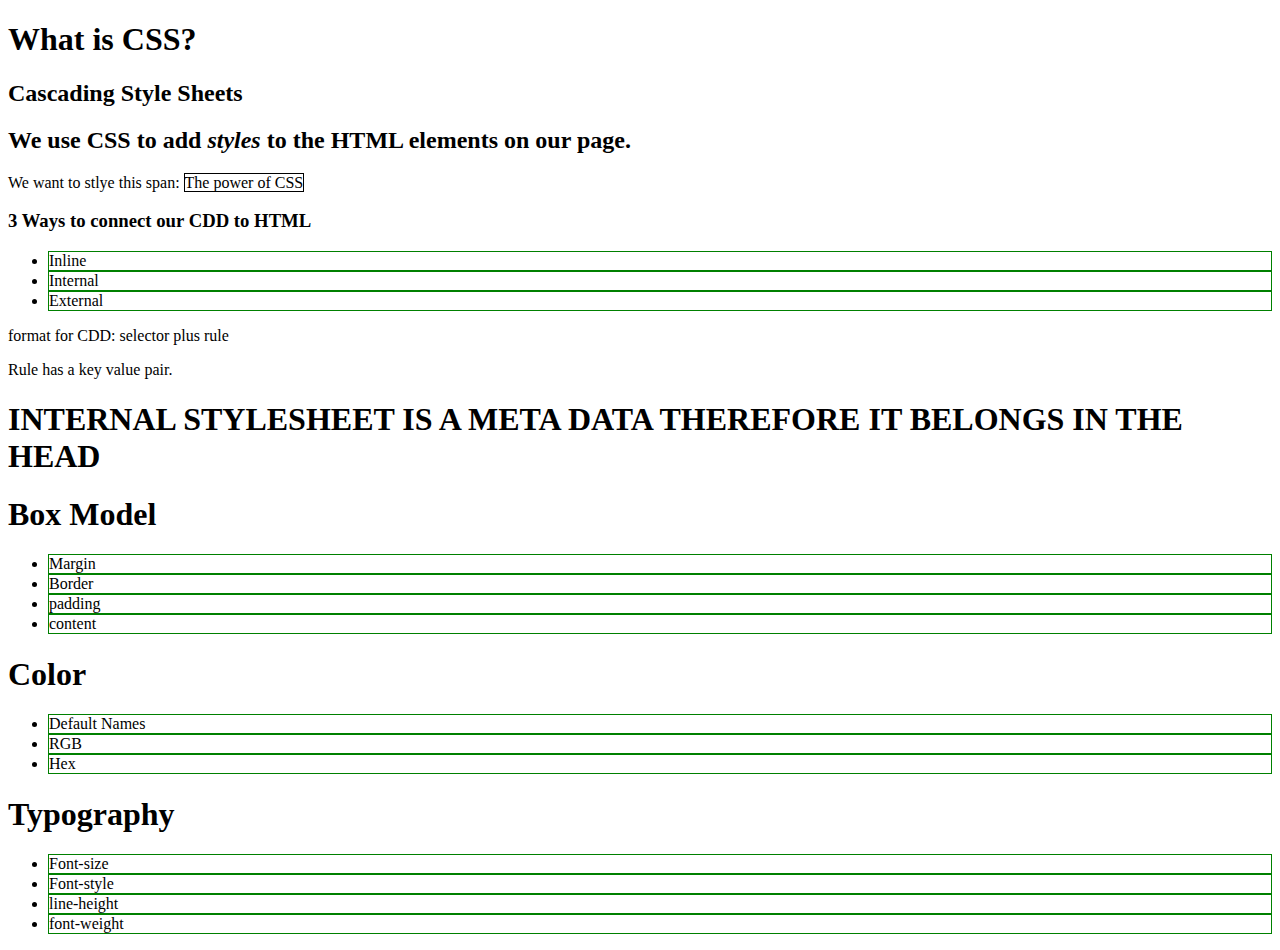
==== week-1/day-3/index.html @ 83f9c475 "Complete Week 1" ====
<!DOCTYPE html>
<html lang="en">

<head>
  <meta charset="UTF-8" />
  <meta name="viewport" content="width=device-width, initial-scale=1.0" />
  <title>Document</title>
  <style>
    li {
      border: solid 1px green;
    }
  </style>



</head>

<body>
  <h1>What is CSS?</h1>
  <h2>Cascading Style Sheets</h2>
  <h2>We use CSS to add <em>styles</em> to the HTML elements on our page.</h2>

  <p>
    We want to stlye this span:
    <span style="border: solid 1px black">The power of CSS</span>
  </p>

  <h3>3 Ways to connect our CDD to HTML</h3>
  <ul>
    <li>Inline</li>
    <li>Internal</li>
    <li>External</li>
  </ul>
  <p>format for CDD: selector plus rule</p>
  <p>Rule has a key value pair.</p>
  <h1>INTERNAL STYLESHEET IS A META DATA THEREFORE IT BELONGS IN THE HEAD</h1>

  <h1>Box Model</h1>

  <ul>
    <li>Margin</li>
    <li>Border</li>
    <li>padding</li>
    <li>content</li>
  </ul>

  <h1>Color</h1>
  <ul>
    <li>Default Names</li>
    <li>RGB</li>
    <li>Hex</li>
  </ul>

  <h1>Typography</h1>

  <ul>
    <li>Font-size</li>
    <li>Font-style</li>
    <li>line-height</li>
    <li>font-weight</li>

  </ul>



</body>

</html>
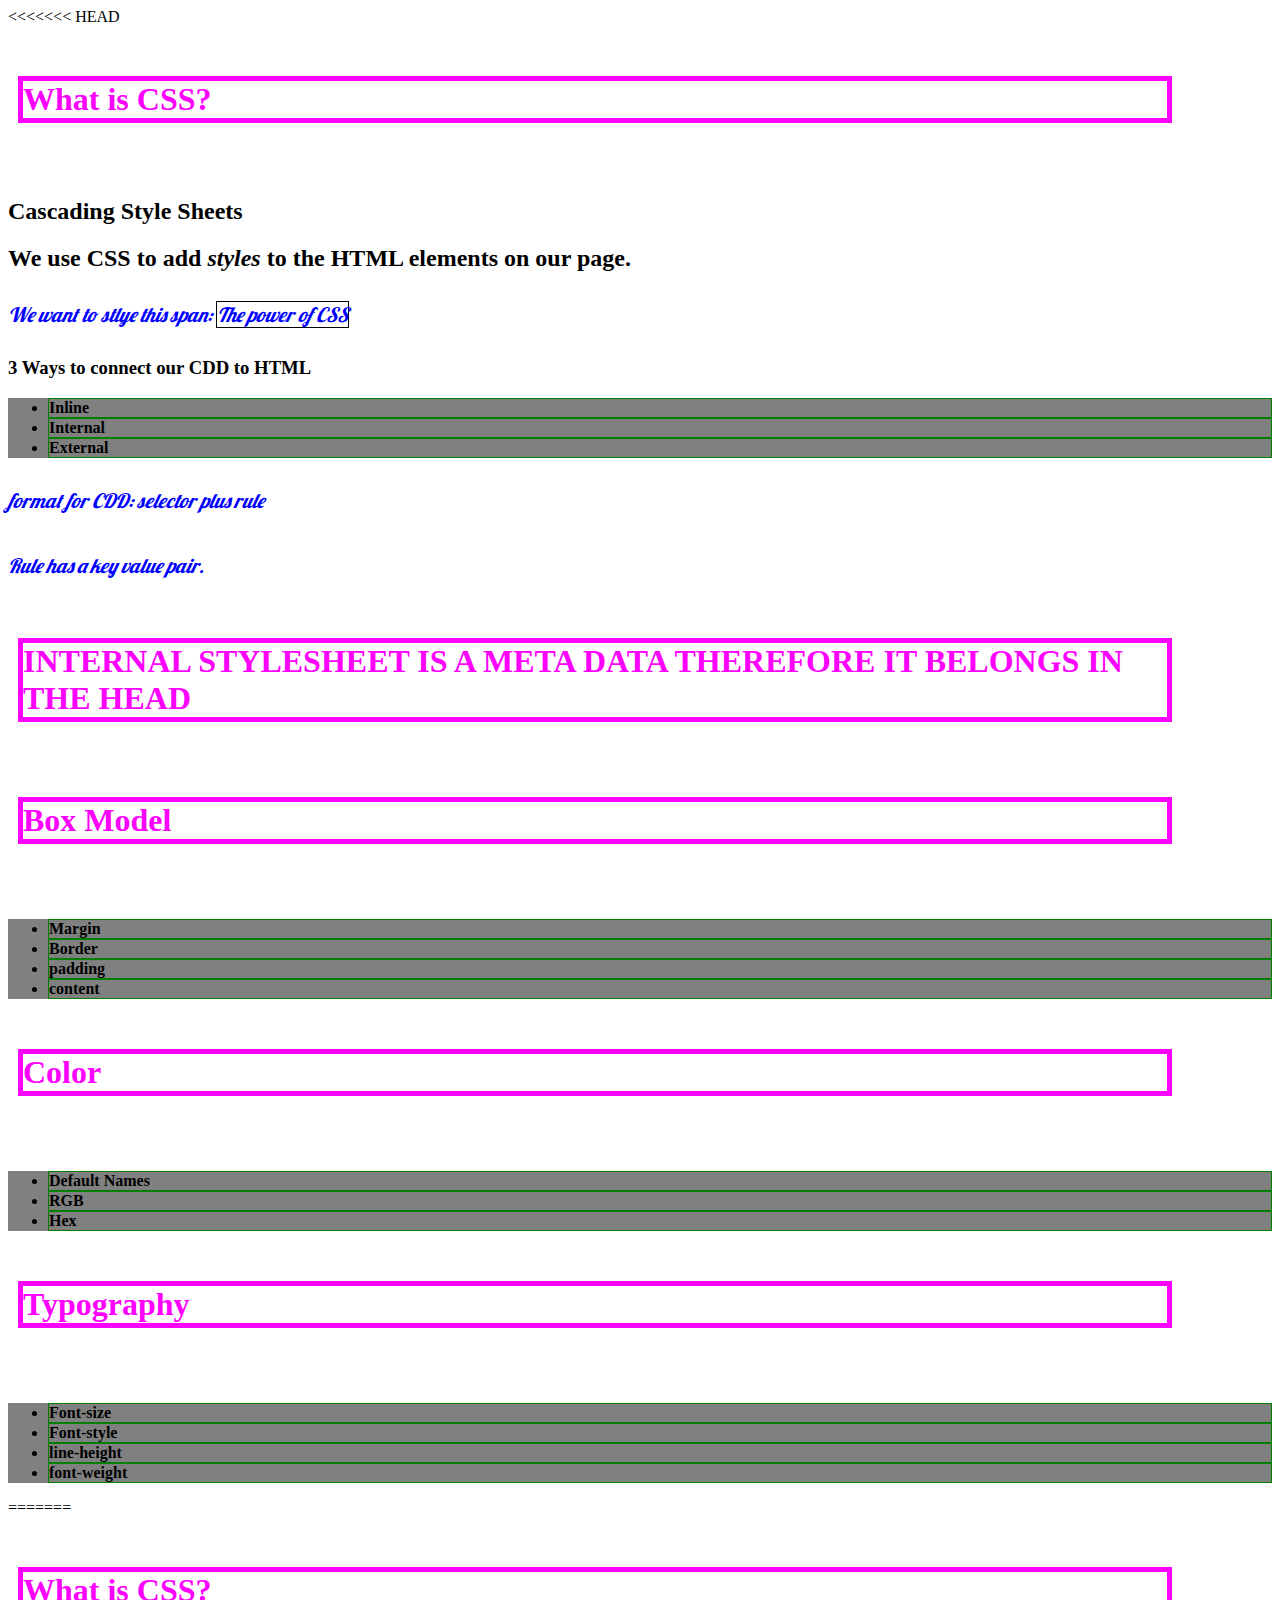
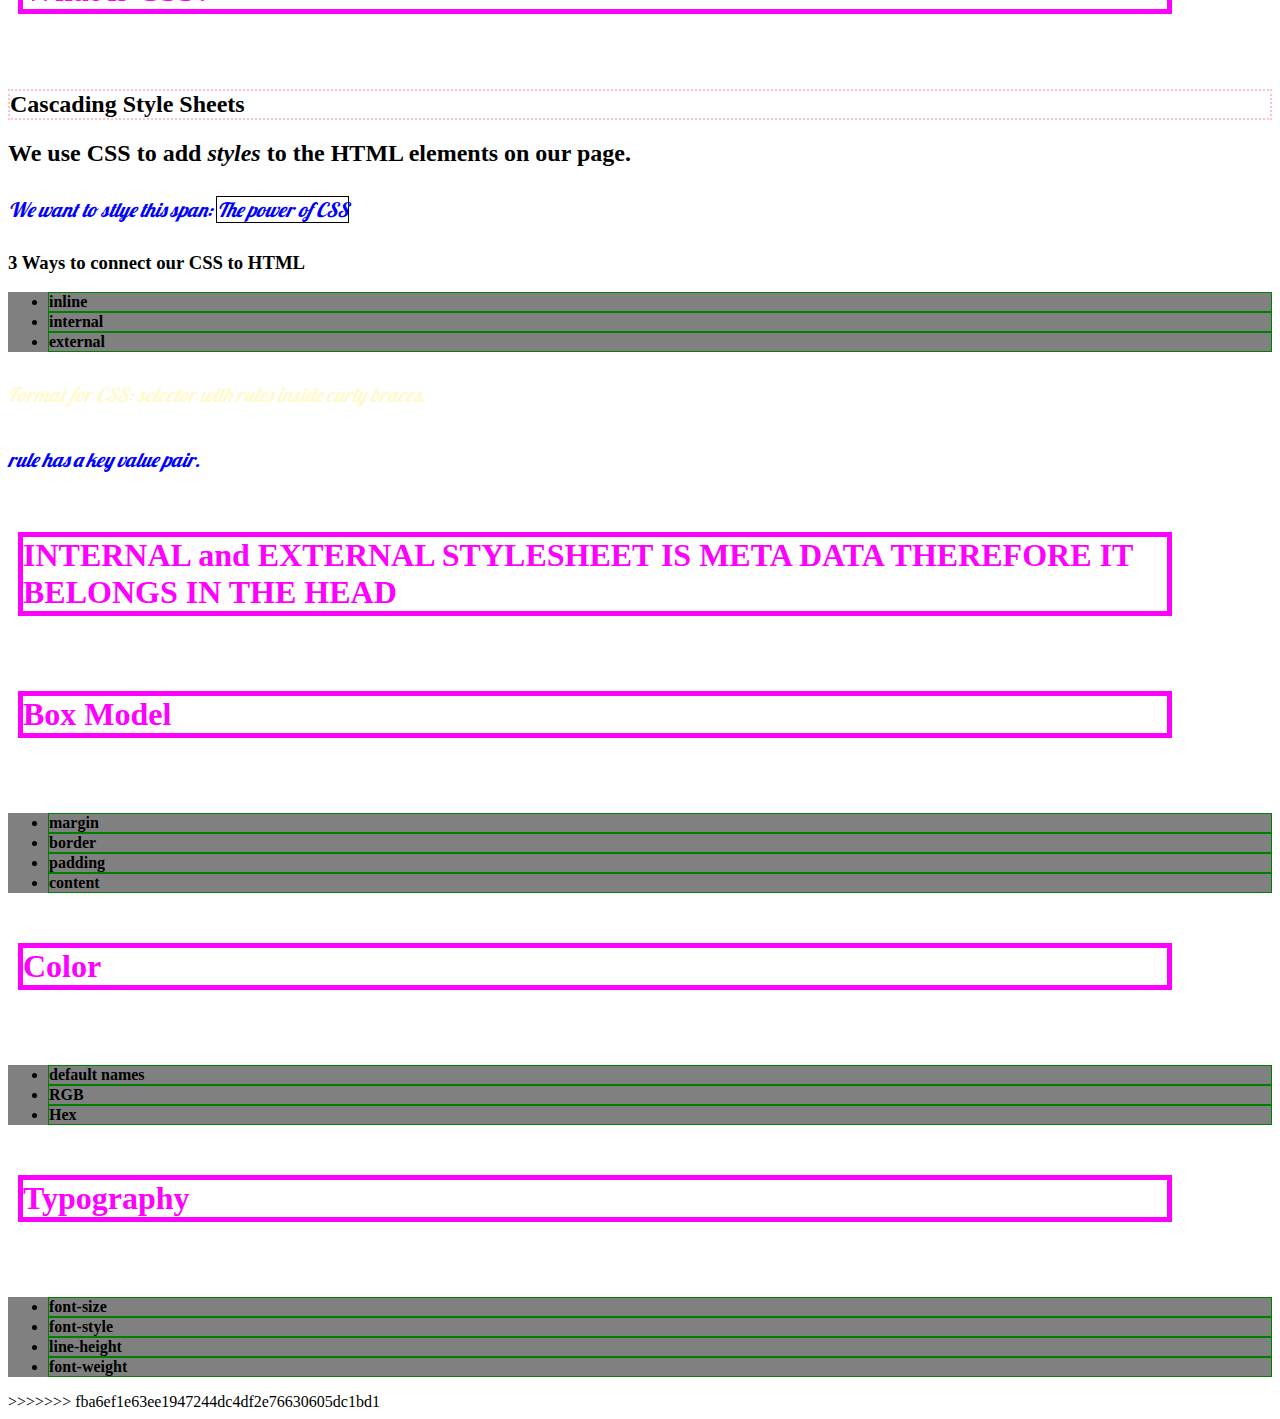
==== commit e5480e17: "Complete week-2" ====
--- a/week-1/day-3/index.html
+++ b/week-1/day-3/index.html
@@ -1,5 +1,6 @@
 <!DOCTYPE html>
 <html lang="en">
+<<<<<<< HEAD
 
 <head>
   <meta charset="UTF-8" />
@@ -65,4 +66,77 @@
 
 </body>
 
-</html>+</html>
+=======
+  <head>
+    <meta charset="UTF-8" />
+    <meta name="viewport" content="width=device-width, initial-scale=1.0" />
+    <title>Document</title>
+
+    <style>
+      /* INTERNAL */
+      li {
+        border: solid 1px green;
+      }
+    </style>
+
+    <!-- EXTERNAL -->
+    <link rel="stylesheet" href="./style.css" />
+    <link rel="preconnect" href="https://fonts.gstatic.com" />
+    <link
+      href="https://fonts.googleapis.com/css2?family=Lobster&display=swap"
+      rel="stylesheet"
+    />
+  </head>
+  <body>
+    <h1>What is CSS?</h1>
+    <h2 style="border: dotted 2px pink">Cascading Style Sheets</h2>
+    <h2>We use CSS to add <em>styles</em> to the HTML elements on our page.</h2>
+
+    <p>
+      We want to stlye this span:
+      <span style="border: solid 1px black">The power of CSS</span>
+    </p>
+
+    <h3>3 Ways to connect our CSS to HTML</h3>
+    <ul>
+      <li>inline</li>
+      <li>internal</li>
+      <li>external</li>
+    </ul>
+    <p style="color: lemonchiffon">
+      Format for CSS: selector with rules inside curly braces.
+    </p>
+    <p>rule has a key value pair.</p>
+    <h1>
+      INTERNAL and EXTERNAL STYLESHEET IS META DATA THEREFORE IT BELONGS IN THE
+      HEAD
+    </h1>
+
+    <h1>Box Model</h1>
+
+    <ul>
+      <li>margin</li>
+      <li>border</li>
+      <li>padding</li>
+      <li>content</li>
+    </ul>
+
+    <h1>Color</h1>
+    <ul>
+      <li>default names</li>
+      <li>RGB</li>
+      <li>Hex</li>
+    </ul>
+
+    <h1>Typography</h1>
+
+    <ul>
+      <li>font-size</li>
+      <li>font-style</li>
+      <li>line-height</li>
+      <li>font-weight</li>
+    </ul>
+  </body>
+</html>
+>>>>>>> fba6ef1e63ee1947244dc4df2e76630605dc1bd1
--- a/week-1/day-3/style.css
+++ b/week-1/day-3/style.css
@@ -0,0 +1,27 @@
+p {
+  color: blue; /* Styles! */
+  font-size: 20px;
+  font-style: italic;
+  line-height: 45px;
+  font-family: "Lobster", "San Serif", cursive;
+}
+
+h1 {
+  /* margin: 100px; */
+  margin-top: 50px;
+  margin-bottom: 75px;
+  margin-left: 10px;
+  margin-right: 100px;
+  border: solid 5px;
+  /* color: rgb(74, 169, 80);  */
+  color: #fe00fe;
+  /* padding: 200px; */
+}
+
+ul {
+  background-color: grey;
+}
+
+li {
+  font-weight: 900;
+}
